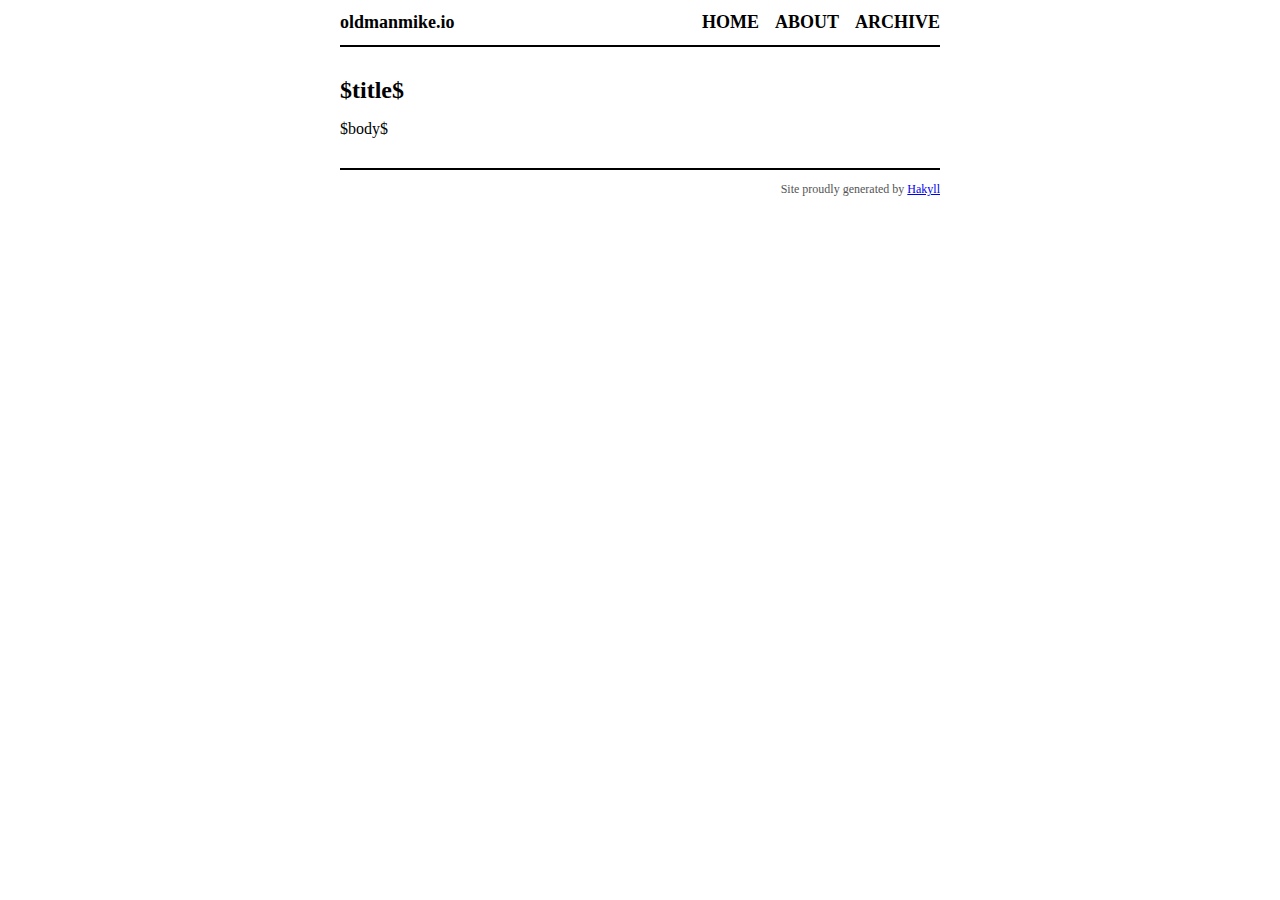
==== templates/default.html @ dd277edf "Initial files" ====
<?xml version="1.0" encoding="UTF-8"?>
<!DOCTYPE html PUBLIC "-//W3C//DTD XHTML 1.0 Strict//EN"
"http://www.w3.org/TR/xhtml1/DTD/xhtml1-strict.dtd">
<html xmlns="http://www.w3.org/1999/xhtml" xml:lang="en" lang="en">
    <head>
        <meta http-equiv="Content-Type" content="text/html; charset=UTF-8" />
        <title>oldmanmike.io - $title$</title>
        <link rel="stylesheet" type="text/css" href="/css/default.css" />
    </head>
    <body>
        <div id="header">
            <div id="logo">
                <a href="/">oldmanmike.io</a>
            </div>
            <div id="navigation">
                <a href="/">Home</a>
                <a href="/about.html">About</a>
                <a href="/archive.html">Archive</a>
            </div>
        </div>

        <div id="content">
            <h1>$title$</h1>

            $body$
        </div>
        <div id="footer">
            Site proudly generated by
            <a href="http://jaspervdj.be/hakyll">Hakyll</a>
        </div>
    </body>
</html>
---- css/default.css ----
body {
    color: black;
    font-size: 16px;
    margin: 0px auto 0px auto;
    width: 600px;
}

div#header {
    border-bottom: 2px solid black;
    margin-bottom: 30px;
    padding: 12px 0px 12px 0px;
}

div#logo a {
    color: black;
    float: left;
    font-size: 18px;
    font-weight: bold;
    text-decoration: none;
}

div#header #navigation {
    text-align: right;
}

div#header #navigation a {
    color: black;
    font-size: 18px;
    font-weight: bold;
    margin-left: 12px;
    text-decoration: none;
    text-transform: uppercase;
}

div#footer {
    border-top: solid 2px black;
    color: #555;
    font-size: 12px;
    margin-top: 30px;
    padding: 12px 0px 12px 0px;
    text-align: right;
}

h1 {
    font-size: 24px;
}

h2 {
    font-size: 20px;
}

div.info {
    color: #555;
    font-size: 14px;
    font-style: italic;
}
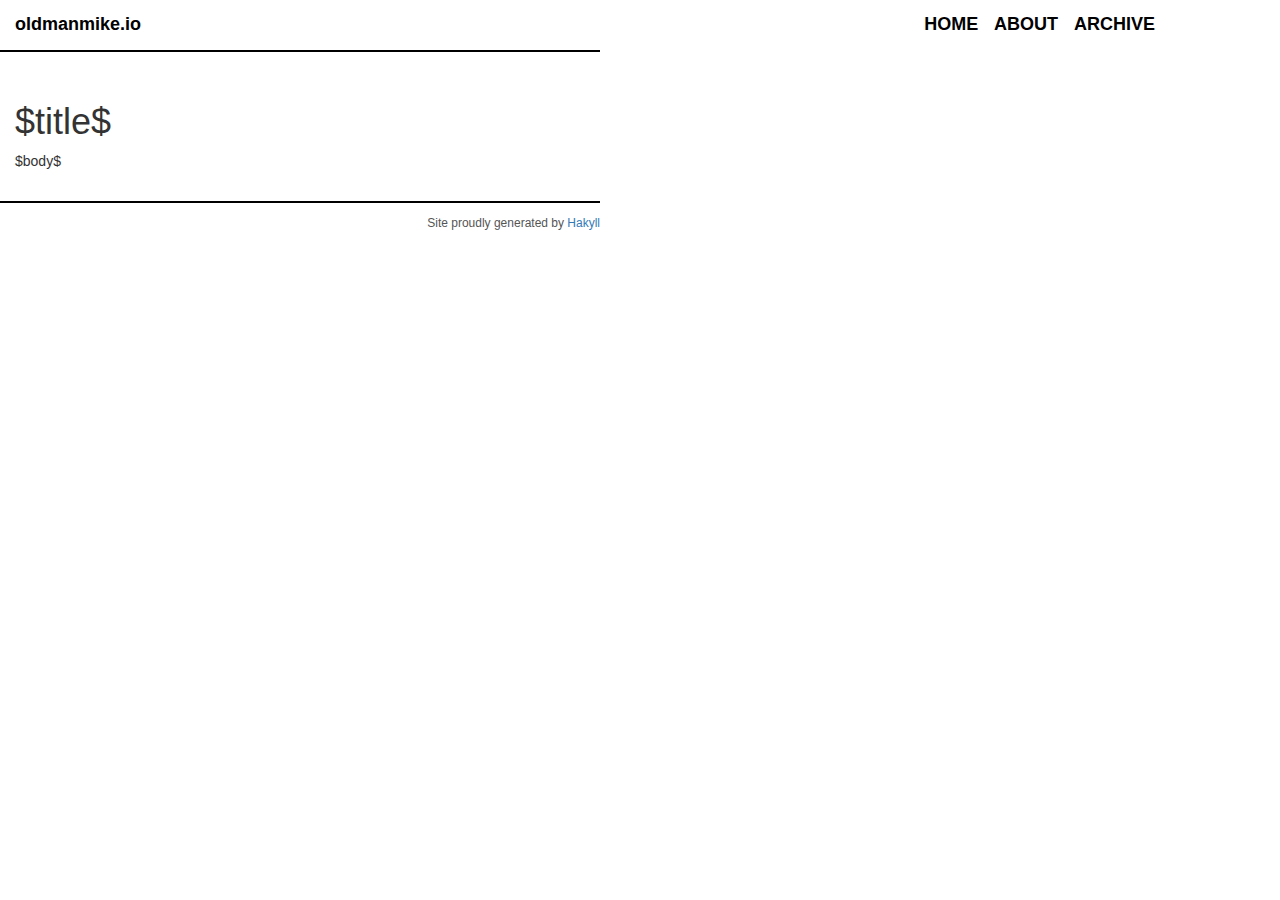
==== commit 2cea17b8: "Initial bootstrap and highlighting" ====
--- a/templates/default.html
+++ b/templates/default.html
@@ -6,9 +6,14 @@
         <meta http-equiv="Content-Type" content="text/html; charset=UTF-8" />
         <title>oldmanmike.io - $title$</title>
         <link rel="stylesheet" type="text/css" href="/css/default.css" />
+        <link href="/bootstrap/css/bootstrap.min.css" rel="stylesheet"/>
+        <meta name="viewport" content="width=device-width, initial-scale=1.0" />
+        <link href="/highlight/styles/monokai.css" rel="stylesheet">
     </head>
     <body>
+      <div id="wrap">
         <div id="header">
+          <div class="container">
             <div id="logo">
                 <a href="/">oldmanmike.io</a>
             </div>
@@ -17,16 +22,26 @@
                 <a href="/about.html">About</a>
                 <a href="/archive.html">Archive</a>
             </div>
+          </div>
         </div>
 
         <div id="content">
-            <h1>$title$</h1>
-
-            $body$
+          <div class="container">
+            <div class="row">
+              <div class="col-md-8">
+                <h1>$title$</h1>
+                $body$
+              </div>
+            </div>
+          </div>
         </div>
         <div id="footer">
             Site proudly generated by
             <a href="http://jaspervdj.be/hakyll">Hakyll</a>
         </div>
+      </div>
+      <script src="/bootstrap/js/bootstrap.min.js"></script>
+      <script src="/highlight/highlight.pack.js"></script>
+      <script>hljs.initHighlightingOnLoad();</script>
     </body>
 </html>
--- a/highlight/styles/monokai.css
+++ b/highlight/styles/monokai.css
@@ -0,0 +1,70 @@
+/*
+Monokai style - ported by Luigi Maselli - http://grigio.org
+*/
+
+.hljs {
+  display: block;
+  overflow-x: auto;
+  padding: 0.5em;
+  background: #272822; color: #ddd;
+}
+
+.hljs-tag,
+.hljs-keyword,
+.hljs-selector-tag,
+.hljs-literal,
+.hljs-strong,
+.hljs-name {
+  color: #f92672;
+}
+
+.hljs-code {
+  color: #66d9ef;
+}
+
+.hljs-class .hljs-title {
+  color: white;
+}
+
+.hljs-attribute,
+.hljs-symbol,
+.hljs-regexp,
+.hljs-link {
+  color: #bf79db;
+}
+
+.hljs-string,
+.hljs-bullet,
+.hljs-subst,
+.hljs-title,
+.hljs-section,
+.hljs-emphasis,
+.hljs-type,
+.hljs-built_in,
+.hljs-builtin-name,
+.hljs-selector-attr,
+.hljs-selector-pseudo,
+.hljs-addition,
+.hljs-variable,
+.hljs-template-tag,
+.hljs-template-variable {
+  color: #a6e22e;
+}
+
+.hljs-comment,
+.hljs-quote,
+.hljs-deletion,
+.hljs-meta {
+  color: #75715e;
+}
+
+.hljs-keyword,
+.hljs-selector-tag,
+.hljs-literal,
+.hljs-doctag,
+.hljs-title,
+.hljs-section,
+.hljs-type,
+.hljs-selector-id {
+  font-weight: bold;
+}
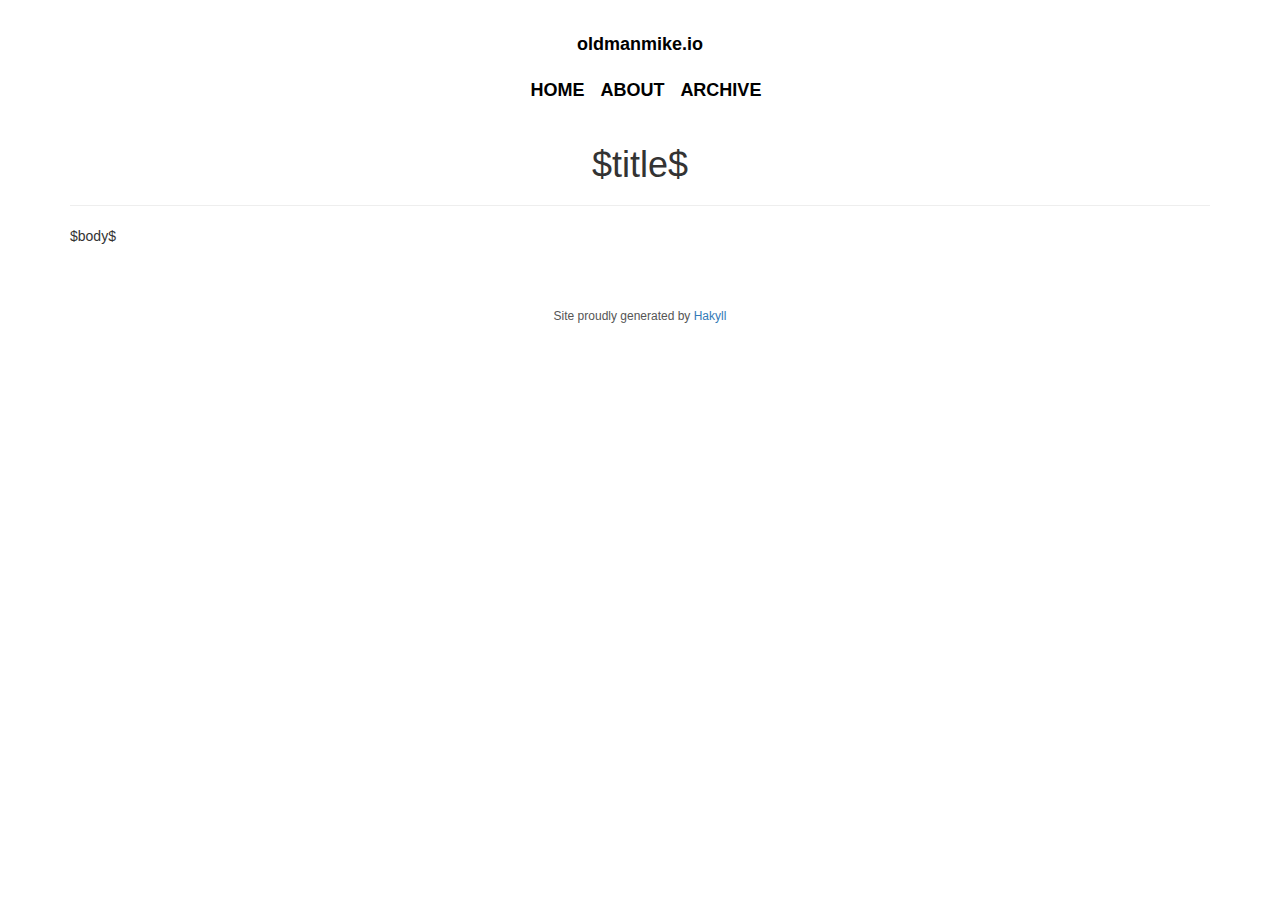
==== commit 93d8f55a: "Centering" ====
--- a/templates/default.html
+++ b/templates/default.html
@@ -11,35 +11,36 @@
         <link href="/highlight/styles/monokai.css" rel="stylesheet">
     </head>
     <body>
-      <div id="wrap">
-        <div id="header">
-          <div class="container">
-            <div id="logo">
+      <div class="container">
+          <div id="header">
+            <div id="logo" class="text-center">
                 <a href="/">oldmanmike.io</a>
             </div>
-            <div id="navigation">
+            <br>
+            <div id="navigation" class="text-center">
                 <a href="/">Home</a>
                 <a href="/about.html">About</a>
                 <a href="/archive.html">Archive</a>
             </div>
           </div>
-        </div>
-
-        <div id="content">
-          <div class="container">
-            <div class="row">
-              <div class="col-md-8">
+        
+          <div id="content">
+              <div class="title text-center">
                 <h1>$title$</h1>
-                $body$
+                <hr>
               </div>
+              $body$
+            </div>
+          </div>
+        
+          <div id="footer" class="col-md-12">
+            <div class="row text-center">
+              Site proudly generated by
+              <a href="http://jaspervdj.be/hakyll">Hakyll</a>
             </div>
           </div>
         </div>
-        <div id="footer">
-            Site proudly generated by
-            <a href="http://jaspervdj.be/hakyll">Hakyll</a>
-        </div>
-      </div>
+        <!--</div> -->
       <script src="/bootstrap/js/bootstrap.min.js"></script>
       <script src="/highlight/highlight.pack.js"></script>
       <script>hljs.initHighlightingOnLoad();</script>
--- a/css/default.css
+++ b/css/default.css
@@ -2,25 +2,30 @@
     color: black;
     font-size: 16px;
     margin: 0px auto 0px auto;
-    width: 600px;
+    min-width: 800px;
+}
+
+.container {
+  padding: 20px;
+  width: 65%;
+  height: auto;
 }
 
 div#header {
-    border-bottom: 2px solid black;
     margin-bottom: 30px;
     padding: 12px 0px 12px 0px;
 }
 
 div#logo a {
     color: black;
-    float: left;
+    float: center;
     font-size: 18px;
     font-weight: bold;
     text-decoration: none;
 }
 
 div#header #navigation {
-    text-align: right;
+    text-align: center;
 }
 
 div#header #navigation a {
@@ -33,7 +38,6 @@
 }
 
 div#footer {
-    border-top: solid 2px black;
     color: #555;
     font-size: 12px;
     margin-top: 30px;
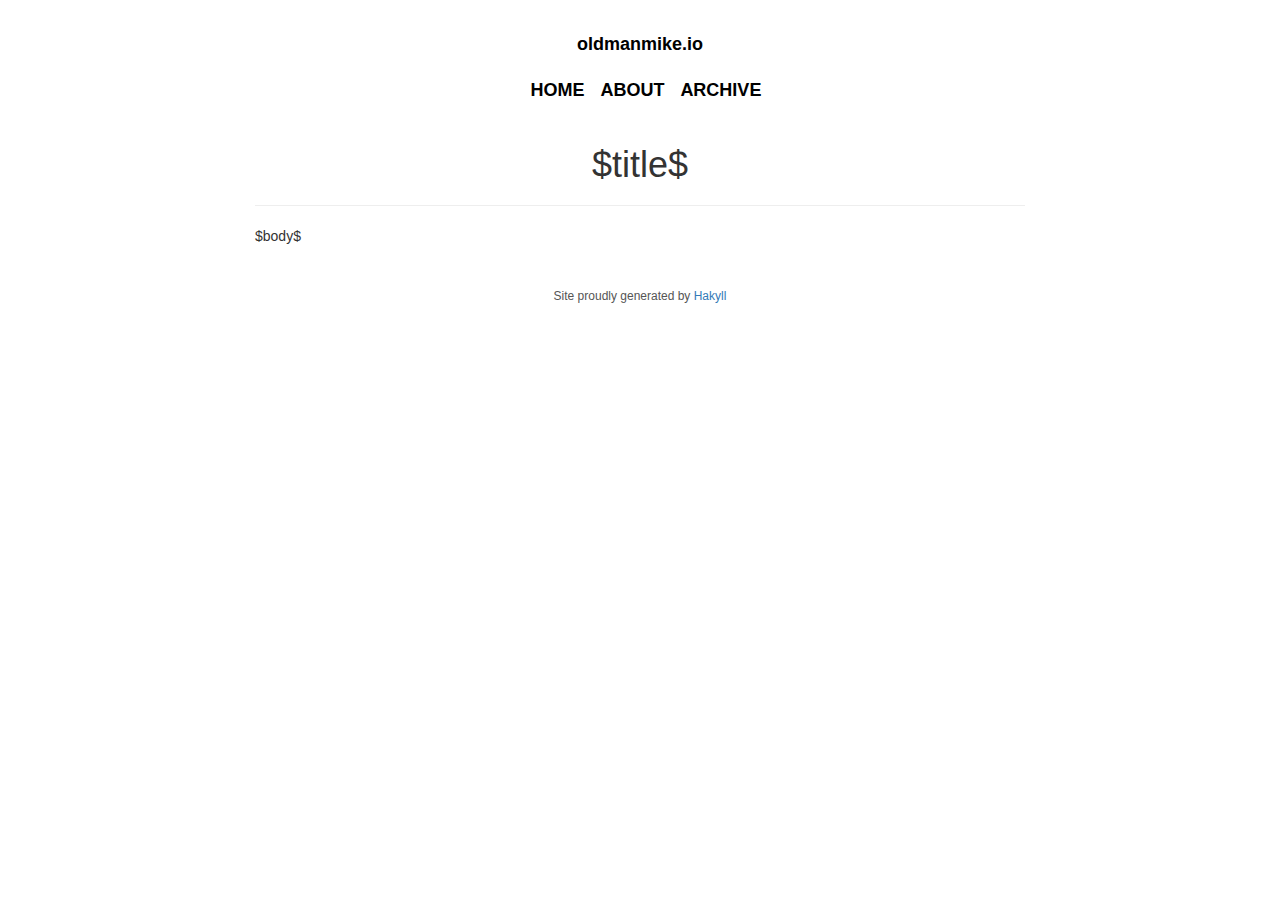
==== commit 630e59a5: "Fix alignment" ====
--- a/templates/default.html
+++ b/templates/default.html
@@ -2,47 +2,45 @@
 <!DOCTYPE html PUBLIC "-//W3C//DTD XHTML 1.0 Strict//EN"
 "http://www.w3.org/TR/xhtml1/DTD/xhtml1-strict.dtd">
 <html xmlns="http://www.w3.org/1999/xhtml" xml:lang="en" lang="en">
-    <head>
-        <meta http-equiv="Content-Type" content="text/html; charset=UTF-8" />
-        <title>oldmanmike.io - $title$</title>
-        <link rel="stylesheet" type="text/css" href="/css/default.css" />
-        <link href="/bootstrap/css/bootstrap.min.css" rel="stylesheet"/>
-        <meta name="viewport" content="width=device-width, initial-scale=1.0" />
-        <link href="/highlight/styles/monokai.css" rel="stylesheet">
-    </head>
-    <body>
-      <div class="container">
-          <div id="header">
-            <div id="logo" class="text-center">
-                <a href="/">oldmanmike.io</a>
-            </div>
-            <br>
-            <div id="navigation" class="text-center">
-                <a href="/">Home</a>
-                <a href="/about.html">About</a>
-                <a href="/archive.html">Archive</a>
-            </div>
-          </div>
-        
-          <div id="content">
-              <div class="title text-center">
-                <h1>$title$</h1>
-                <hr>
-              </div>
-              $body$
-            </div>
-          </div>
-        
-          <div id="footer" class="col-md-12">
-            <div class="row text-center">
-              Site proudly generated by
-              <a href="http://jaspervdj.be/hakyll">Hakyll</a>
-            </div>
-          </div>
+  <head>
+    <meta http-equiv="Content-Type" content="text/html; charset=UTF-8" />
+    <title>oldmanmike.io - $title$</title>
+    <link rel="stylesheet" type="text/css" href="/css/default.css" />
+    <link href="/bootstrap/css/bootstrap.min.css" rel="stylesheet"/>
+    <meta name="viewport" content="width=device-width, initial-scale=1.0" />
+    <link href="/highlight/styles/monokai.css" rel="stylesheet">
+  </head>
+  <body>
+    <div class="container">
+      <div id="header">
+        <div id="logo" class="text-center">
+          <a href="/">oldmanmike.io</a>
         </div>
-        <!--</div> -->
-      <script src="/bootstrap/js/bootstrap.min.js"></script>
-      <script src="/highlight/highlight.pack.js"></script>
-      <script>hljs.initHighlightingOnLoad();</script>
-    </body>
+        <br>
+        <div id="navigation" class="text-center">
+          <a href="/">Home</a>
+          <a href="/about.html">About</a>
+          <a href="/archive.html">Archive</a>
+        </div>
+      </div>
+
+      <div id="content">
+        <div class="title text-center">
+          <h1>$title$</h1>
+          <hr>
+        </div>
+        $body$
+      </div>
+
+      <div id="footer" class="col-md-12">
+        <div class="row text-center">
+          Site proudly generated by
+          <a href="http://jaspervdj.be/hakyll">Hakyll</a>
+        </div>
+      </div>
+    </div>
+    <script src="/bootstrap/js/bootstrap.min.js"></script>
+    <script src="/highlight/highlight.pack.js"></script>
+    <script>hljs.initHighlightingOnLoad();</script>
+  </body>
 </html>
--- a/css/default.css
+++ b/css/default.css
@@ -8,6 +8,7 @@
 .container {
   padding: 20px;
   width: 65%;
+  max-width: 800px;
   height: auto;
 }
 
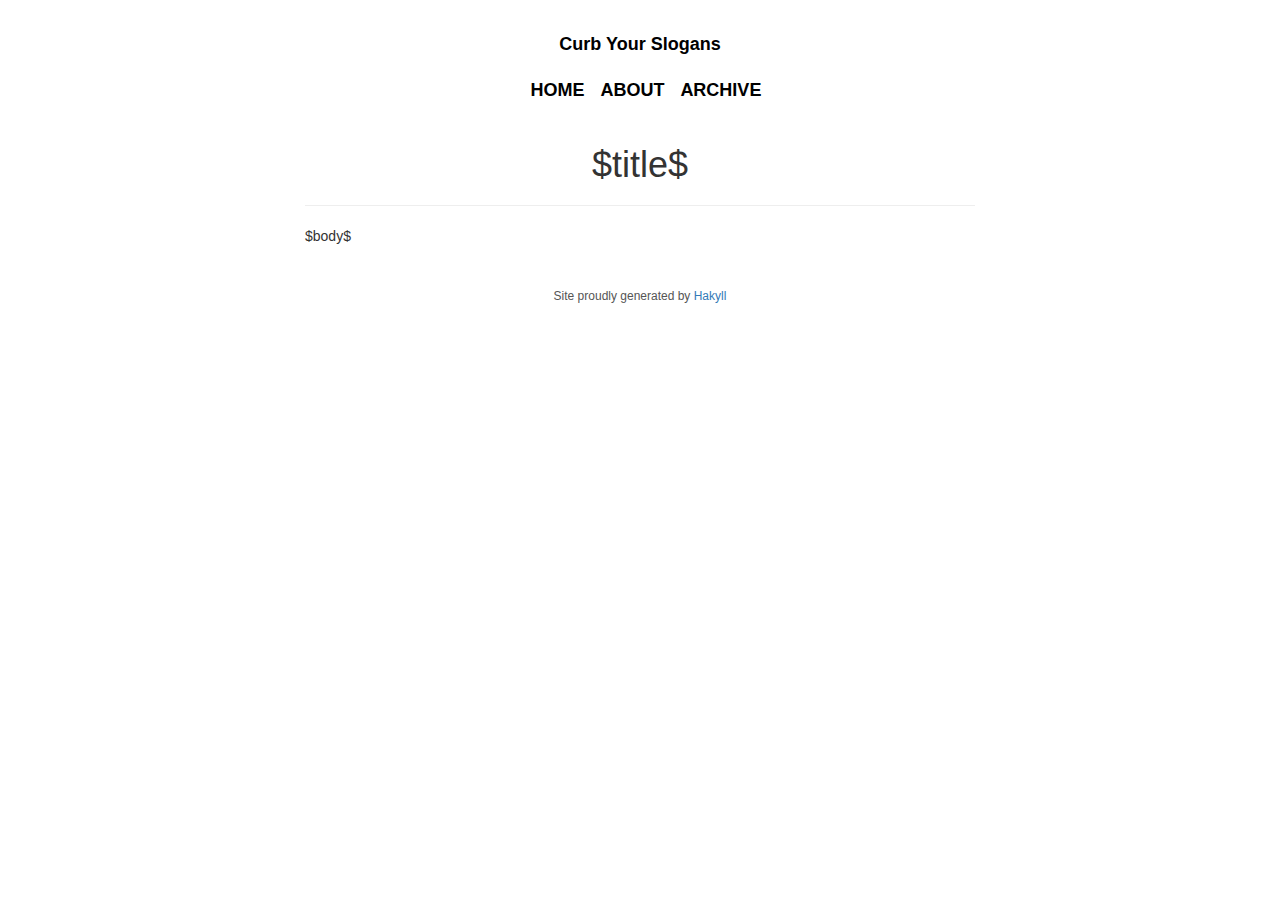
==== commit b1262875: "Change blog title" ====
--- a/templates/default.html
+++ b/templates/default.html
@@ -4,7 +4,7 @@
 <html xmlns="http://www.w3.org/1999/xhtml" xml:lang="en" lang="en">
   <head>
     <meta http-equiv="Content-Type" content="text/html; charset=UTF-8" />
-    <title>oldmanmike.io - $title$</title>
+    <title>Curb Your Slogans - $title$</title>
     <link rel="stylesheet" type="text/css" href="/css/default.css" />
     <link href="/bootstrap/css/bootstrap.min.css" rel="stylesheet"/>
     <meta name="viewport" content="width=device-width, initial-scale=1.0" />
@@ -14,7 +14,7 @@
     <div class="container">
       <div id="header">
         <div id="logo" class="text-center">
-          <a href="/">oldmanmike.io</a>
+          <a href="/">Curb Your Slogans</a>
         </div>
         <br>
         <div id="navigation" class="text-center">
--- a/css/default.css
+++ b/css/default.css
@@ -2,13 +2,13 @@
     color: black;
     font-size: 16px;
     margin: 0px auto 0px auto;
-    min-width: 800px;
+    min-width: 700px;
 }
 
 .container {
   padding: 20px;
   width: 65%;
-  max-width: 800px;
+  max-width: 700px;
   height: auto;
 }
 
